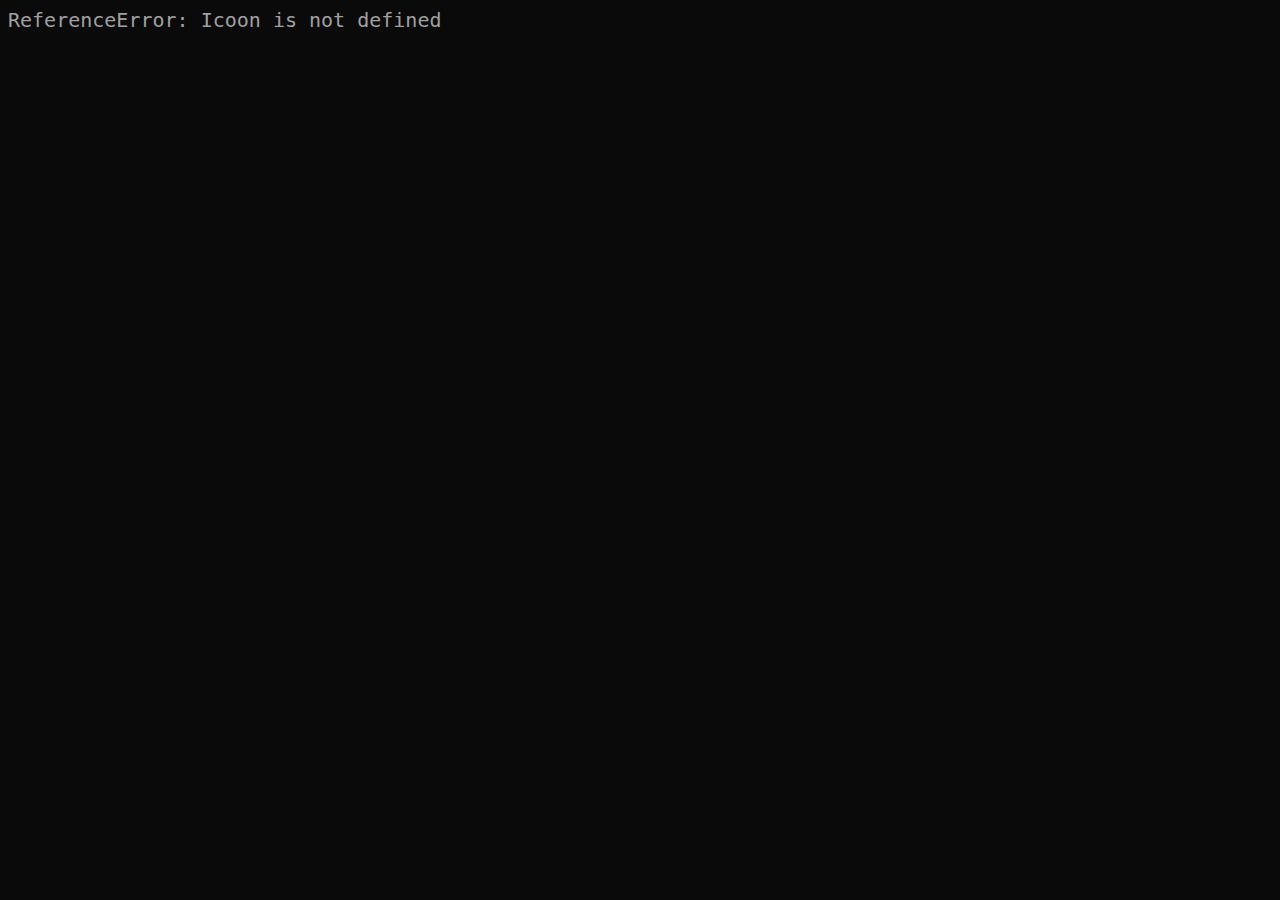
==== locals/app-icons.html @ 597ce7ca "Initial Js Scripting Bridge" ====
<!DOCTYPE html>

<!--
    /Applications icons
-->

<html>

<head>
    <style>
    body {
        background-color: #0A0A0A;
    }
    .log {
        font-family: monospace;
        font-size: 20px;
        font-style: normal;
        font-variant: normal;
        color: #A0A0A0;
    }
    </style>
</head>

<body onload="onLoad()">

    <div class="log" id="log-id">
    </div>

<script>
function onLoad() {
    try {
        var apps = Icoon.applications.module;
        var dump = JSON.stringify(apps, null, 4);
        display_msg(dump);
    }
    catch(e) {
        display_msg(e);
    }
}

function display_msg(msg) {
    var logDiv = document.querySelector('#log-id');
    var textNode = document.createTextNode(msg);
    var innerDiv = document.createElement('div');
    innerDiv.appendChild(textNode);
    logDiv.appendChild(innerDiv);
    window.scrollTo(0, document.body.scrollHeight);
}
</script>

</body>

</html>
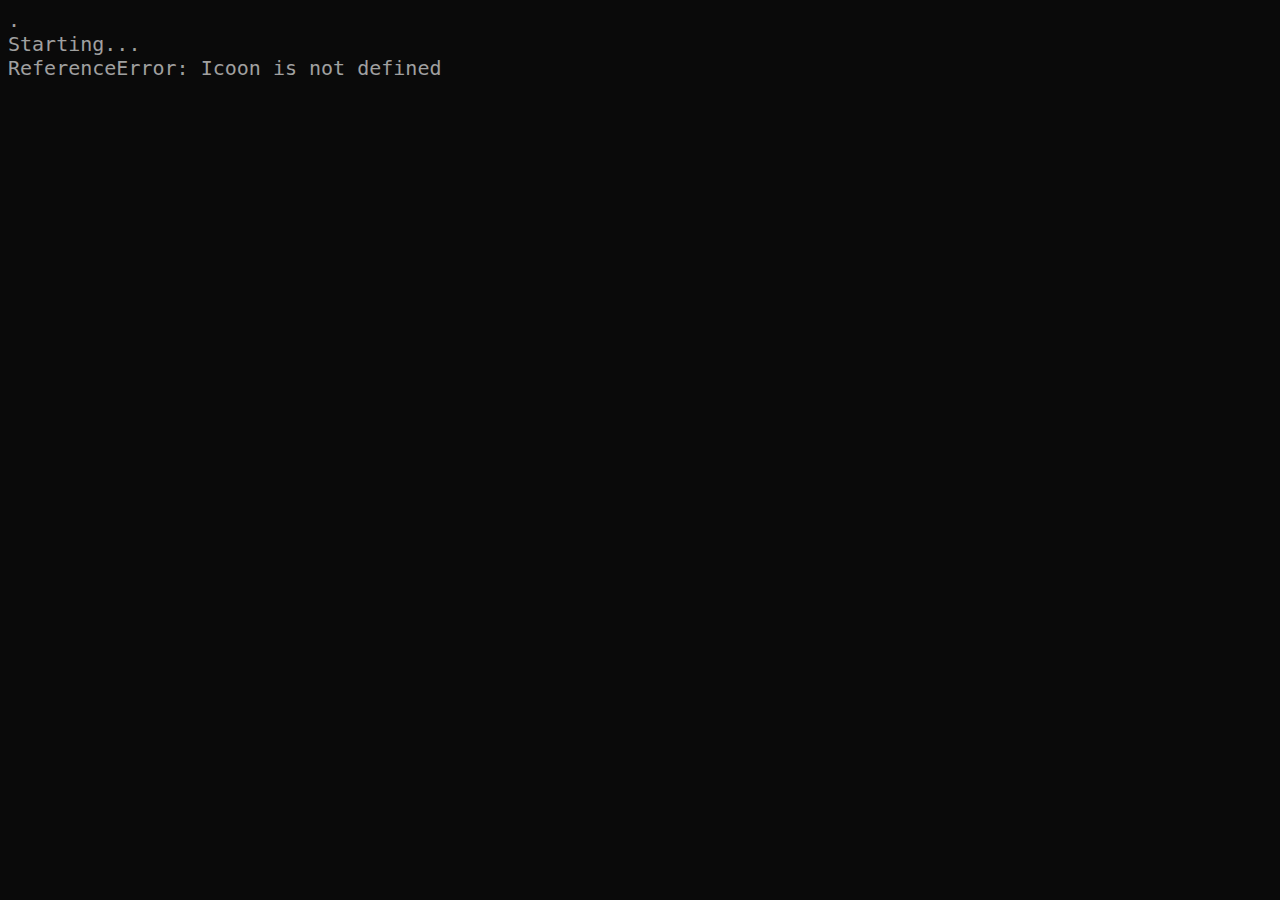
==== commit 30238ec4: "First working Js Scripting Bridge" ====
--- a/locals/app-icons.html
+++ b/locals/app-icons.html
@@ -29,9 +29,15 @@
 <script>
 function onLoad() {
     try {
-        var apps = Icoon.applications.module;
-        var dump = JSON.stringify(apps, null, 4);
-        display_msg(dump);
+        display_msg(".");
+        display_msg("Starting...");
+        display_msg(Icoon.module);
+        display_msg(Icoon.applications.module);
+        var apps = Icoon.applications.all(function(apps){
+            var dump = JSON.stringify(apps, null, 4);
+            display_msg(dump);
+        });
+        display_msg("Done.");
     }
     catch(e) {
         display_msg(e);
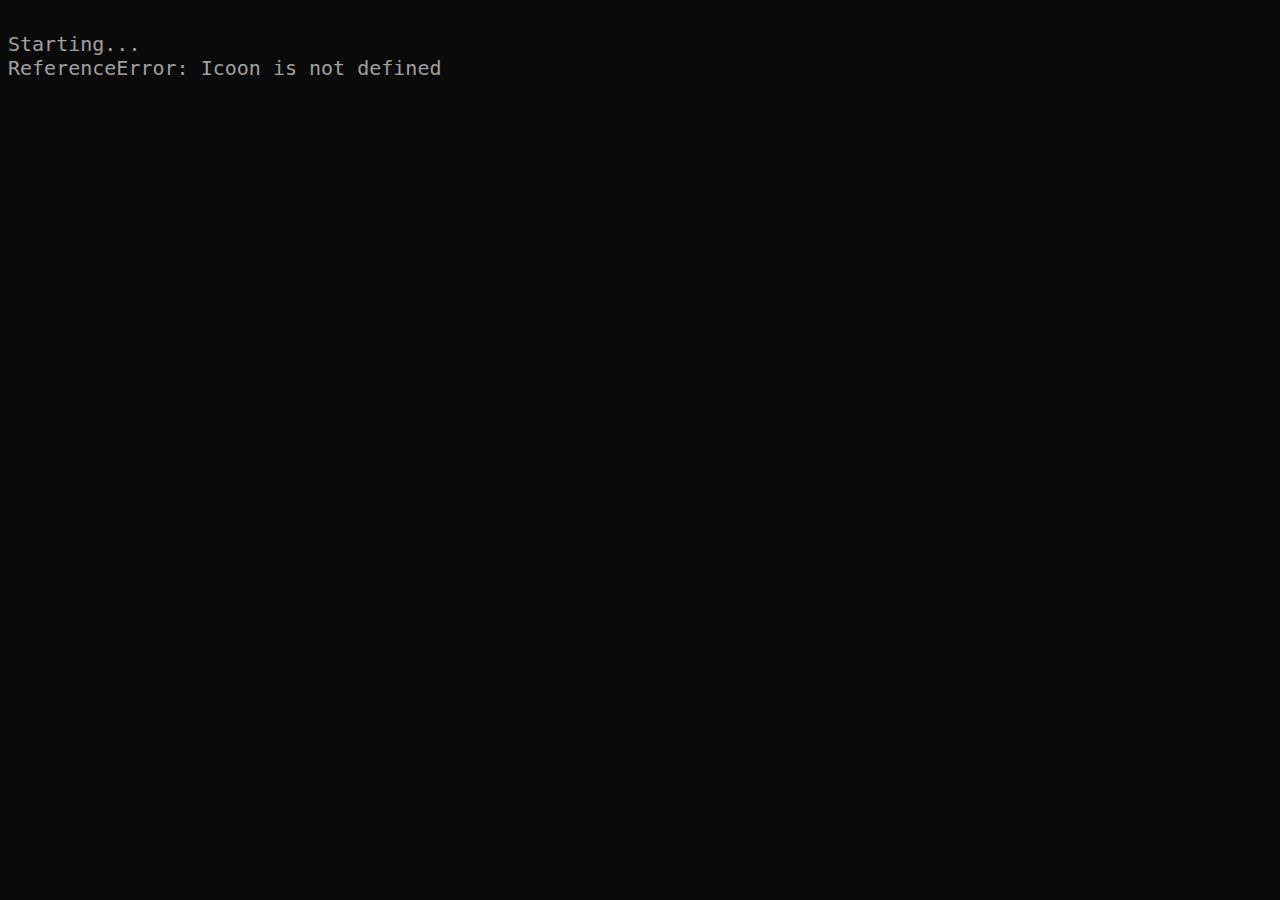
==== commit 8b6ca088: "JsSystem module" ====
--- a/locals/app-icons.html
+++ b/locals/app-icons.html
@@ -29,15 +29,27 @@
 <script>
 function onLoad() {
     try {
-        display_msg(".");
-        display_msg("Starting...");
-        display_msg(Icoon.module);
-        display_msg(Icoon.applications.module);
-        var apps = Icoon.applications.all(function(apps){
-            var dump = JSON.stringify(apps, null, 4);
+        display_msg('');
+        display_msg('Starting...');
+        display_msg(Icoon.system.logo + ' ' + Icoon.system.os);
+        display_msg(Icoon.system.username + '@' + Icoon.system.hostname + ' (' + Icoon.system.uptime  + ' days up)');
+        display_msg(Icoon.system.kernel);
+        display_msg('');
+        display_msg('Icoon module: ' + Icoon.module);
+        display_msg('Icoon.system module: ' + Icoon.system.module);
+        display_msg('Icoon.applications module: ' + Icoon.applications.module);
+        display_msg('');
+
+        Icoon.system.execute('/usr/bin/say', ['Hello!'], function(exec) {
+            display_msg('Application executed ' + (exec ? 'ok' : 'failed'));
+        });
+
+        Icoon.applications.all(function(apps) {
+            display_msg('Found ' + apps.length + ' applications. Dupm:');
+            var dump = JSON.stringify(apps);
             display_msg(dump);
         });
-        display_msg("Done.");
+        display_msg('Applications enumeration call completed.');
     }
     catch(e) {
         display_msg(e);
@@ -45,8 +57,9 @@
 }
 
 function display_msg(msg) {
+    var nmsg = (!msg || msg.length <= 0) ? '\u00A0' : msg;
     var logDiv = document.querySelector('#log-id');
-    var textNode = document.createTextNode(msg);
+    var textNode = document.createTextNode(nmsg);
     var innerDiv = document.createElement('div');
     innerDiv.appendChild(textNode);
     logDiv.appendChild(innerDiv);
